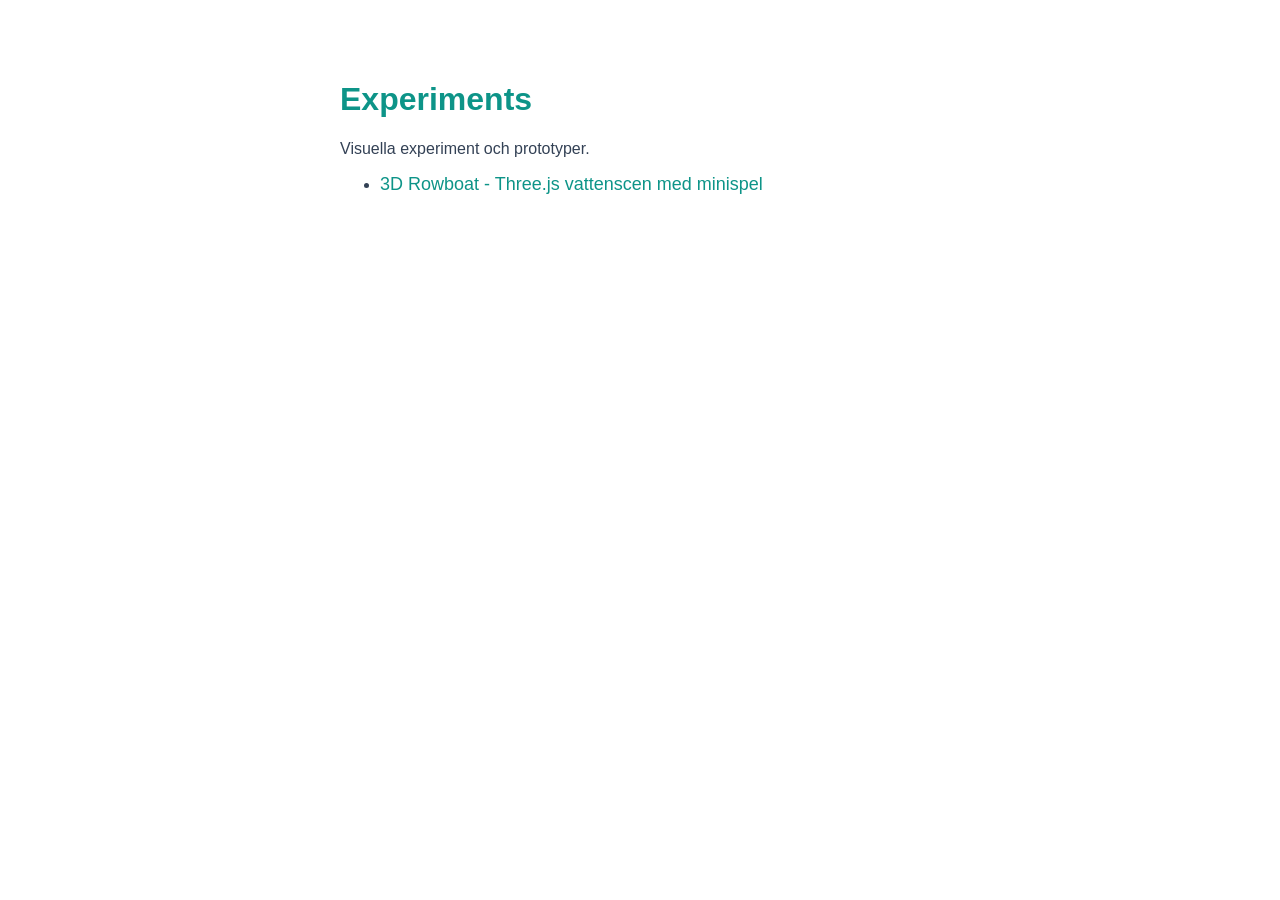
==== index.html @ 1b7759be "Add root index.html with redirect to experiments" ====
<!DOCTYPE html>
<html lang="sv">
<head>
    <meta charset="UTF-8">
    <meta name="viewport" content="width=device-width, initial-scale=1.0">
    <title>Experiments</title>
    <style>
        body { font-family: -apple-system, sans-serif; max-width: 600px; margin: 40px auto; padding: 20px; color: #334155; }
        h1 { color: #0d9488; }
        a { color: #0d9488; text-decoration: none; font-size: 18px; }
        a:hover { text-decoration: underline; }
        li { margin: 12px 0; }
    </style>
</head>
<body>
    <h1>Experiments</h1>
    <p>Visuella experiment och prototyper.</p>
    <ul>
        <li><a href="3d-rowboat/">3D Rowboat - Three.js vattenscen med minispel</a></li>
    </ul>
</body>
</html>
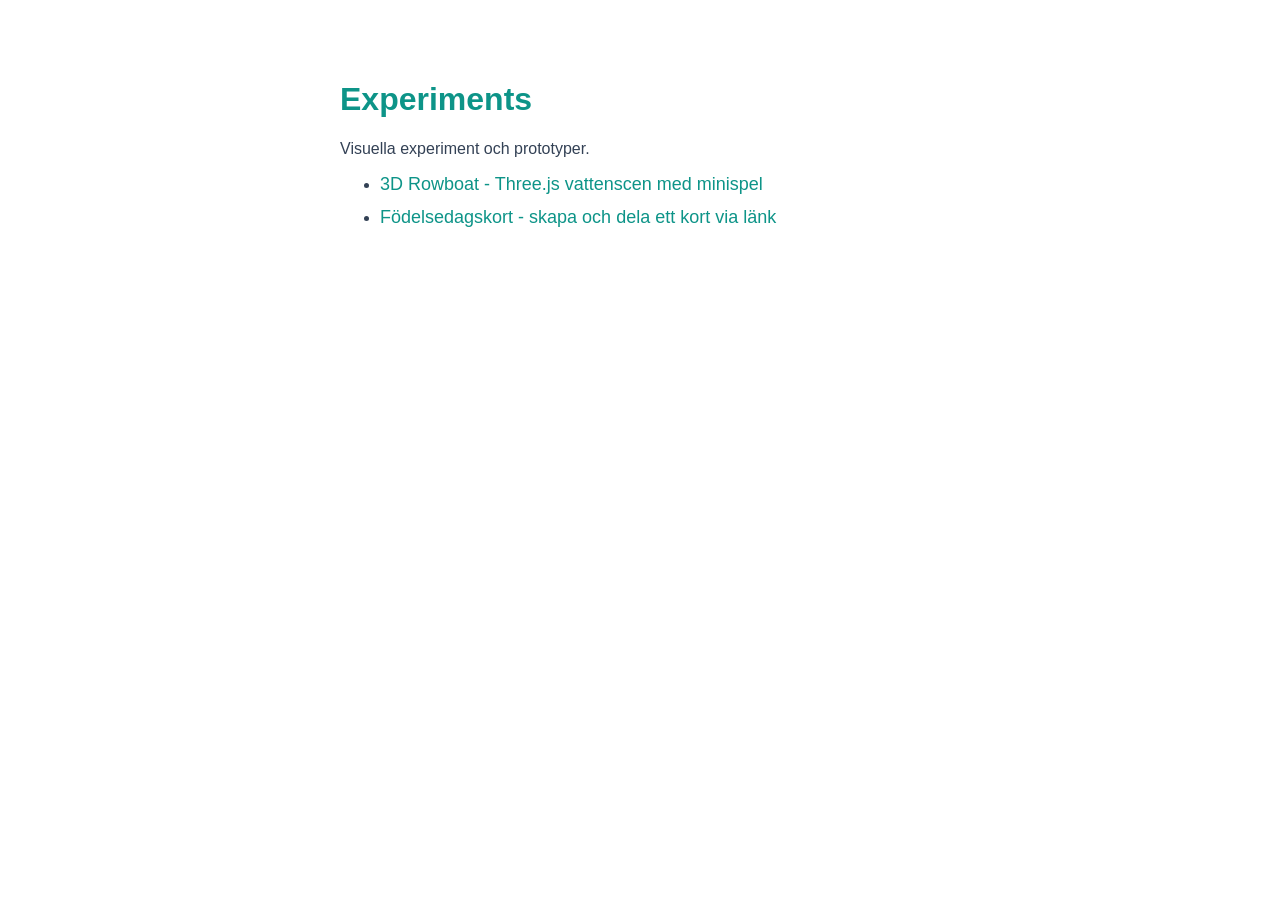
==== commit aedac1ae: "Add shareable birthday card (link-encoded, no backend)" ====
--- a/index.html
+++ b/index.html
@@ -17,6 +17,7 @@
     <p>Visuella experiment och prototyper.</p>
     <ul>
         <li><a href="3d-rowboat/">3D Rowboat - Three.js vattenscen med minispel</a></li>
+        <li><a href="birthday-card/">Födelsedagskort - skapa och dela ett kort via länk</a></li>
     </ul>
 </body>
 </html>
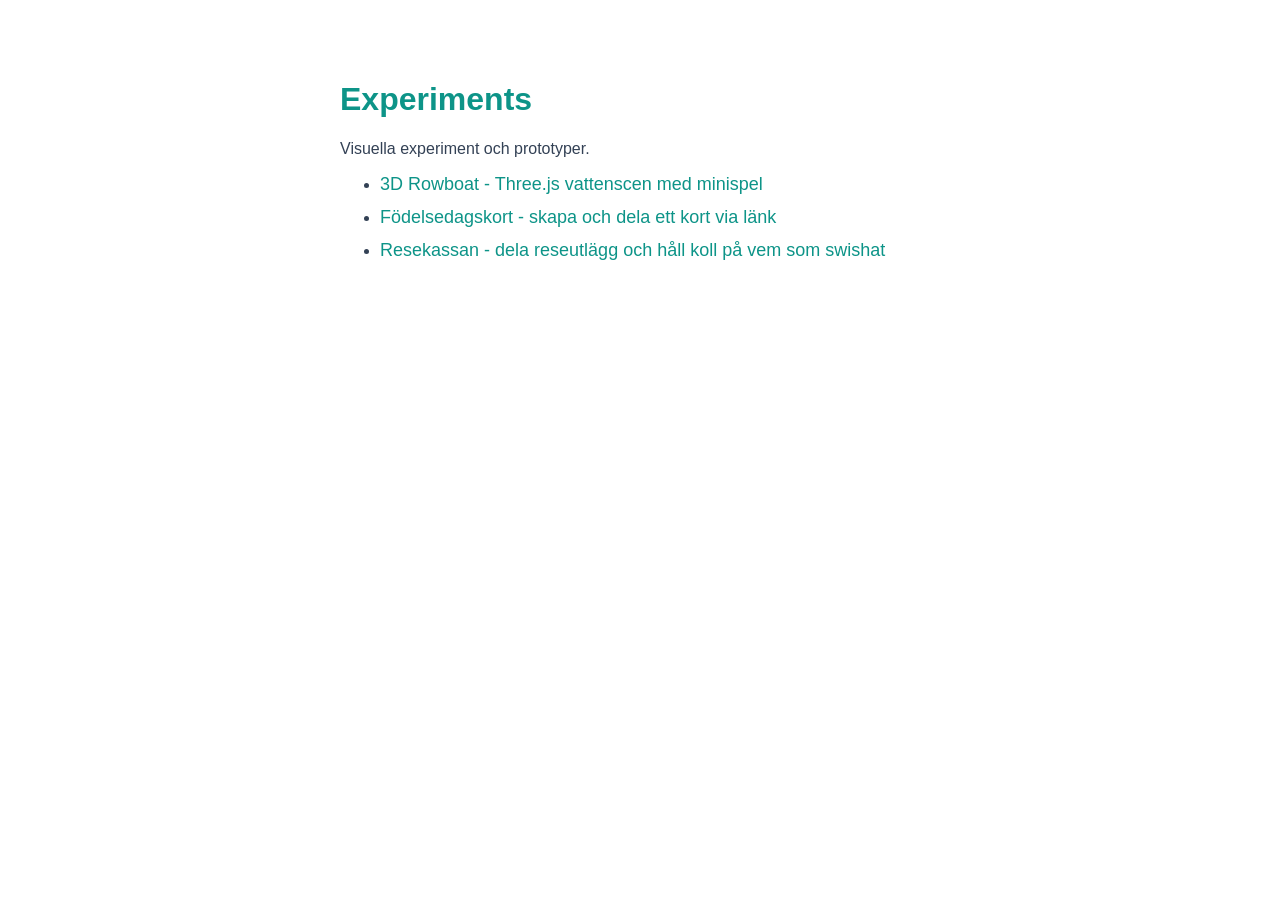
==== commit 16814ef1: "Lägg till Resekassan – delad reseutläggs-app med Worker-backend" ====
--- a/index.html
+++ b/index.html
@@ -18,6 +18,7 @@
     <ul>
         <li><a href="3d-rowboat/">3D Rowboat - Three.js vattenscen med minispel</a></li>
         <li><a href="birthday-card/">Födelsedagskort - skapa och dela ett kort via länk</a></li>
+        <li><a href="resekassa/">Resekassan - dela reseutlägg och håll koll på vem som swishat</a></li>
     </ul>
 </body>
 </html>
